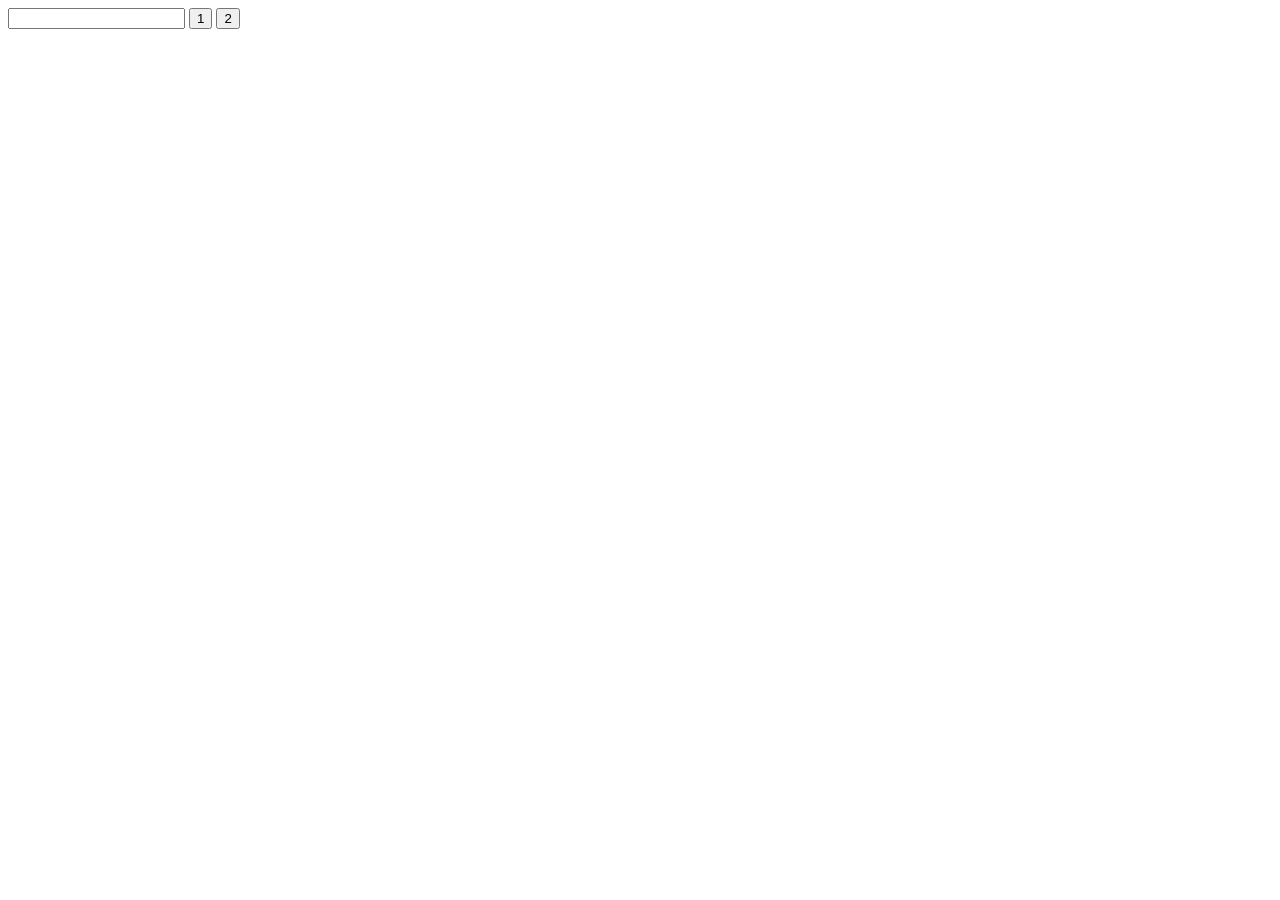
==== prue.html @ c2d24f0a "productos" ====
<!DOCTYPE html>
<html lang="en">
<head>
    <meta charset="UTF-8">
    <meta name="viewport" content="width=device-width, initial-scale=1.0">
    <title>Document</title>
</head>
<body>
<input id="miInput">
<button id="btnAgregar">1</button>

<button id="">2</button>

    <div id="listaBotones">

        <h1 id="res"></h1>

 
</div>   
    
</body>
<script src="prue.js"></script>
</html>
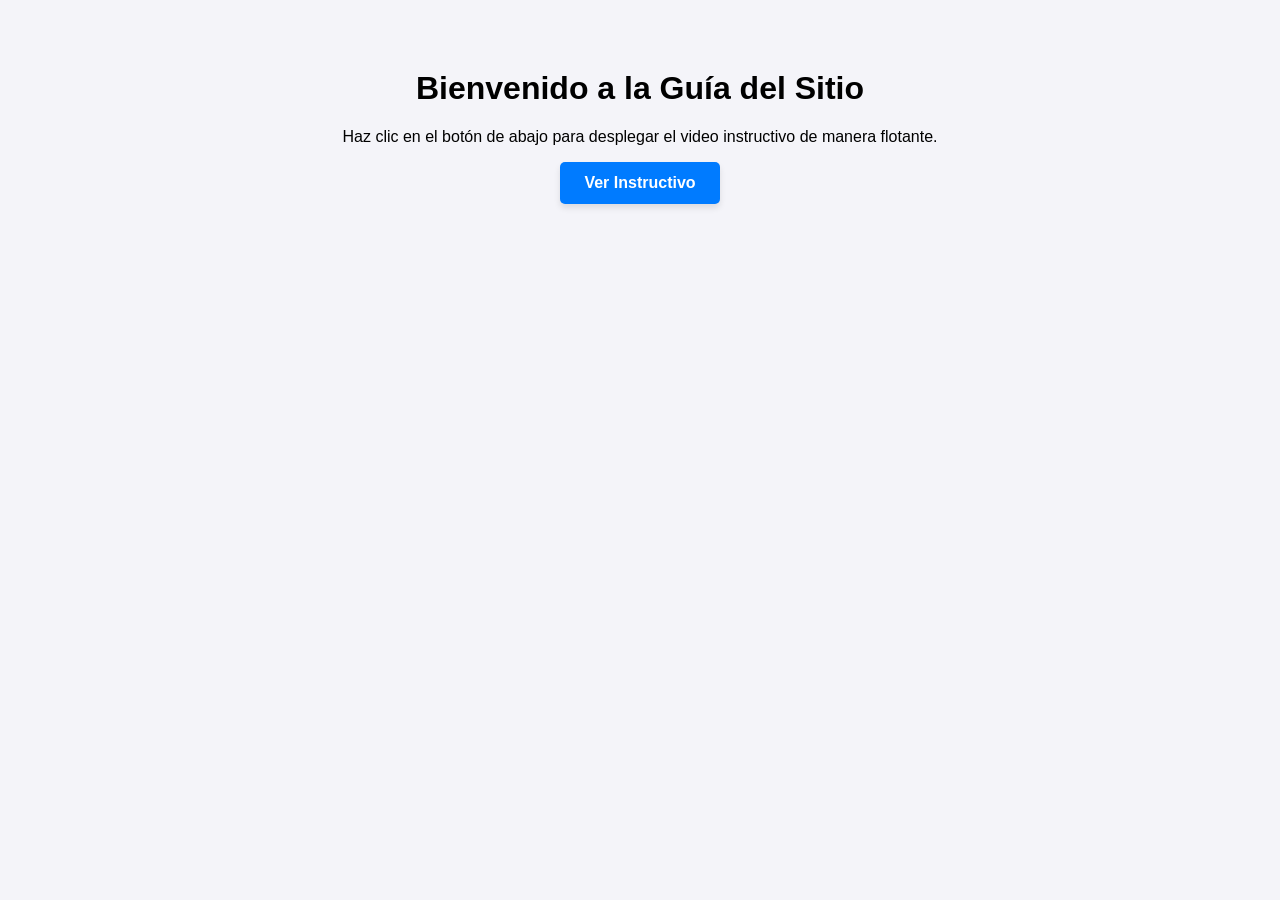
==== commit ec741fce: "bien detalles" ====
--- a/prue.html
+++ b/prue.html
@@ -1,23 +1,156 @@
-<!DOCTYPE html>
-<html lang="en">
+   <!DOCTYPE html>
+<html lang="es">
 <head>
     <meta charset="UTF-8">
     <meta name="viewport" content="width=device-width, initial-scale=1.0">
-    <title>Document</title>
+    <title>Video Instructivo Flotante</title>
+    
+    <style>
+        /* --- ESTILOS GENERALES DE LA PÁGINA --- */
+        body {
+            font-family: Arial, sans-serif;
+            margin: 0;
+            padding: 20px;
+            background-color: #f4f4f9;
+        }
+
+        main {
+            max-width: 800px;
+            margin: 50px auto;
+            text-align: center;
+        }
+
+        #btnAbrir {
+            padding: 12px 24px;
+            font-size: 16px;
+            font-weight: bold;
+            color: white;
+            background-color: #007bff;
+            border: none;
+            border-radius: 5px;
+            cursor: pointer;
+            box-shadow: 0 4px 6px rgba(0, 0, 0, 0.1);
+            transition: background-color 0.2s;
+        }
+
+        #btnAbrir:hover {
+            background-color: #0056b3;
+        }
+
+        /* --- ESTILOS DEL CONTENEDOR FLOTANTE --- */
+        .video-container {
+            position: relative;
+            bottom: 230px;
+            right: 20px;
+            width: 246px;
+            height: 480px;
+            background-color: #000;
+            box-shadow: 0px 4px 15px rgba(0, 0, 0, 0.4);
+            border-radius: 8px;
+            z-index: 9999;
+            transition: opacity 0.3s ease, transform 0.3s ease;
+        }
+
+        .video-container iframe {
+            width: 100%;
+            height: 100%;
+            border-radius: 8px;
+            border: none;
+        }
+
+        /* Botón de cerrar (X) */
+        .btn-cerrar {
+            position: absolute;
+            top: -12px;
+            right: -12px;
+            width: 26px;
+            height: 26px;
+            background-color: #ff4d4d;
+            color: white;
+            border: none;
+            border-radius: 50%;
+            font-size: 16px;
+            cursor: pointer;
+            line-height: 22px;
+            text-align: center;
+            box-shadow: 0px 2px 5px rgba(0,0,0,0.3);
+        }
+
+        .btn-cerrar:hover {
+            background-color: #ff1a1a;
+        }
+
+        /* Clase para ocultar con animación */
+        .oculto {
+            display: none;
+            opacity: 0;
+            transform: translateY(20px);
+        }
+    </style>
 </head>
 <body>
-<input id="miInput">
-<button id="btnAgregar">1</button>
 
-<button id="">2</button>
+    <main>
+        <h1>Bienvenido a la Guía del Sitio</h1>
+        <p>Haz clic en el botón de abajo para desplegar el video instructivo de manera flotante.</p>
+        
+        <button id="btnAbrir">Ver Instructivo</button>
+    </main>
 
-    <div id="listaBotones">
+    <div id="box2" class="video-container oculto">
+        <button id="btnCerrar" class="btn-cerrar">&times;</button>
+        <iframe width="560" height="315" src="https://www.youtube.com/embed/EDqCNp5Udpg?enablejsapi=1" enablejsapi="1" title="YouTube video player" frameborder="0" allow="accelerometer; autoplay; clipboard-write; encrypted-media; gyroscope; picture-in-picture; web-share" referrerpolicy="strict-origin-when-cross-origin" allowfullscreen></iframe>
+    </div>
 
-        <h1 id="res"></h1>
+    <script>
+        // Selección de elementos del DOM
+        const videoFlotante = document.getElementById('videoFlotante');
+        const iframeYoutube = document.getElementById('iframeYoutube');
+        const btnAbrir = document.getElementById('btnAbrir');
+        const btnCerrar = document.getElementById('btnCerrar');
 
- 
-</div>   
-    
+        // FUNCIONES DECLARADAS
+
+        function abrirYReproducir() {
+            // 1. Mostrar el contenedor flotante con transición suave
+            videoFlotante.style.display = 'block';
+            setTimeout(() => {
+                videoFlotante.classList.remove('oculto');
+            }, 10);
+
+            // 2. Ordenar a la API de YouTube que inicie el video con sonido
+            if (iframeYoutube.contentWindow) {
+                
+                iframeYoutube.contentWindow.postMessage(
+                    '{"event":"command","func":"playVideo","args":""}', 
+                    '*'
+                );
+            }
+        }
+
+        function cerrarYPausar() {
+            // 1. Ocultar visualmente aplicando la animación CSS
+            videoFlotante.classList.add('oculto');
+            
+            
+            // 2. Esperar a que termine la transición antes de cambiar el display a none
+            setTimeout(() => {
+               
+                videoFlotante.style.display = 'none';
+            }, 300);
+
+            // 3. Ordenar a la API de YouTube que pause el video inmediatamente
+            if (iframeYoutube.contentWindow) {
+                iframeYoutube.contentWindow.postMessage(
+                    '{"event":"command","func":"pauseVideo","args":""}', 
+                    '*'
+                );
+            }
+        }
+
+        // ASIGNACIÓN DE LOS LISTENERS
+        btnAbrir.addEventListener('click', abrirYReproducir);
+        btnCerrar.addEventListener('click', cerrarYPausar);
+    </script>
 </body>
-<script src="prue.js"></script>
 </html>
